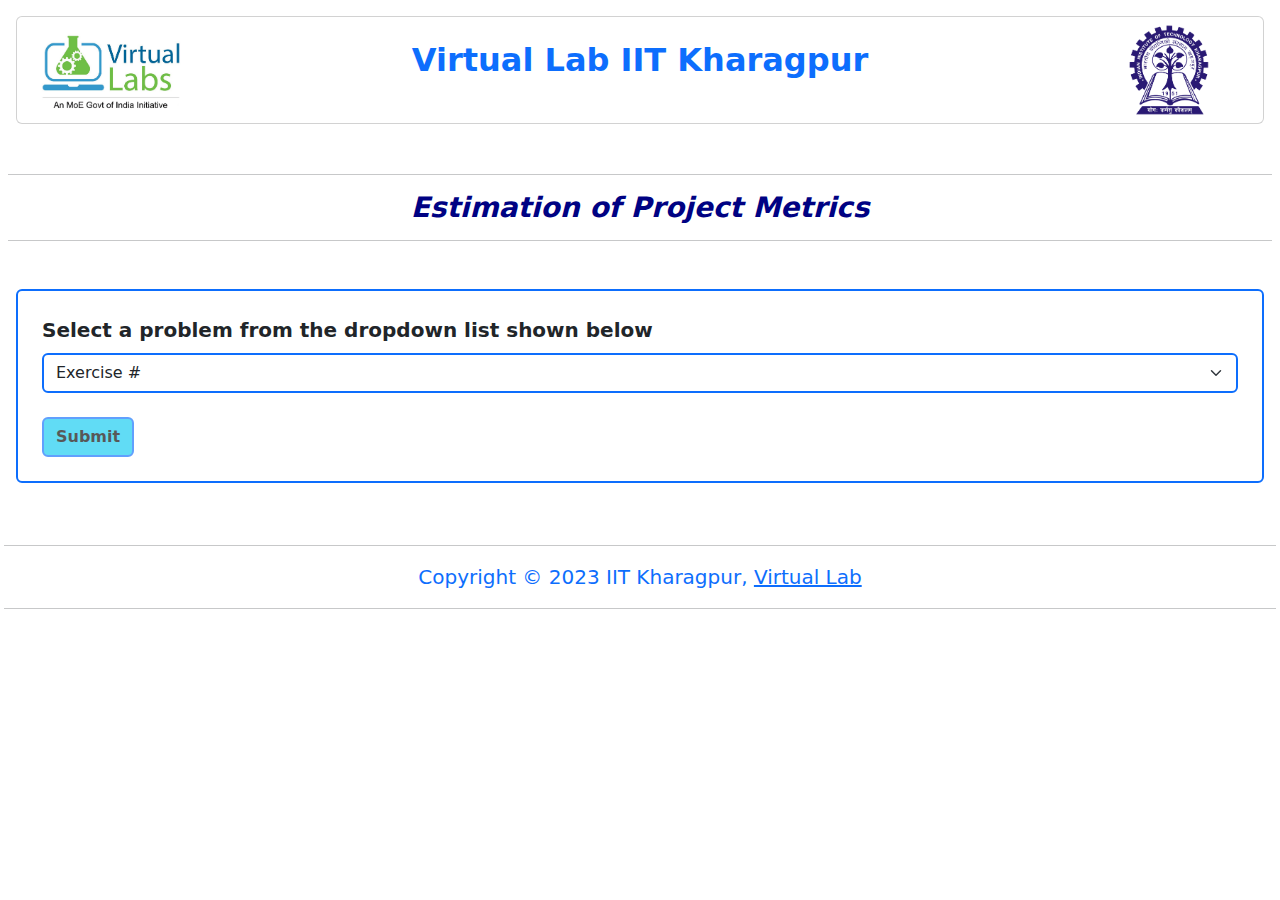
==== experiment/simulation/projectmetrics_index.html @ 69b1553f "project-metrices updated" ====
<!--Redeveloped
Lab: Software Engineering
Exp:Estimation of Project Metrics
File Name: projectmetrices_index.html
Author: Prakriti Dhang -->

<!DOCTYPE html>
<html>
<head>
  <meta charset="utf-8">
  <meta name="viewport" content="width=device-width, initial-scale=1">
	<!-- Add CSS at the head of HTML file -->
    <link rel="stylesheet" href="./css/main.css">
    <link href="https://cdn.jsdelivr.net/npm/bootstrap@5.2.3/dist/css/bootstrap.min.css" rel="stylesheet">
    <link rel="stylesheet" href="https://cdn.jsdelivr.net/npm/bootstrap-icons@1.10.3/font/bootstrap-icons.css">




   
</head>
<body >
  <header id="header">
    <div class="container-fluid p-3">
      <div class="card">
      <div class="row">
        <div class="col-md-2">
        <img src="images/vlabs-logo.png" class=" rounded img-fluid" alt="vlabs-logo" >
      </div>
      <div class="col-md-8 p-4">
        <p class="h2 fw-bold text-primary text-center"> Virtual Lab IIT Kharagpur</p>
      </div>
      <div class="col-md-2">
        <img src="images/iitkgp-logo.png" class=" rounded img-fluid" alt="iitkgplogo" >
      </div>
      </div>
    </div>
    </div>
  </header>
 
  <div class="container-fluid p-2">
    <hr>
    <p class="h3 fw-bold fst-italic text-center" style="color: #000283;"> Estimation of Project Metrics</p>
    <hr>
</div>

	<div class="container-fluid mt-2 p-3">
		
        <div class="d-flex flex-column justify-content-center mb-3 ">  
				

<div class="card border border-2 border-primary p-2">
  <div class="card-body">
	<label class="form-label fw-bold fs-5">Select a problem from the dropdown list shown below</label>
   <select id="selectex" class="form-select float-center border border-2 border-primary" aria-label="Default select example" onchange="subex()">
  <option value="0" selected>Exercise #</option>
  <option value="1">Exercise 1</option>
  <option value="2">Exercise 2</option>
  <option value="3">Exercise 3</option>
</select>
<br>
<p class=" fw-bold fs-6" id="para1" style="display: none;">Click submit to view solution</p>
<button type="button" class="btn btn-info border border-2 border-primary fw-bold" id="dispviewbtn" onclick="viewsolutionb()" disabled>Submit</button>

  </div> <!-- card body ended for select exercise div-->
</div> <!-- card ended for select exercise div-->

		
  

		
			<!----------------------------------------Problem Statement Exercise 1-------------------------------------->

				<div class="card border border-2 border-info p-1" id="exercise1" style="display:none;">
  <div class="card-body">
	<label for="prob1" class="form-label fs-5" style="color: brown; font-weight: bold;">Consider the problem statement:</label>
   <p style="text-align: justify;">Considering your immense expertise in software development, The Absolute Beginners Inc. has recently allotted 
    you a mega project. The goal of the project is to create a database of all Hindi films released since 2000. 
    The software would allow one to generate a list of top ten hit films, top ten flop films, best comedy films, 
    and so on. Using your prior experience you have decided the approximate sizes of each module of the software 
    as follows:</p>
  
 <ul>
	<li>Data entry (0.9 KDSI)</li>
<li>Data update (0.7 KDSI)</li>
<li>Query (0.9 KDSI)</li>
<li>Report generation and display (2 KDSI)</li>
 </ul>
<p>Also take into consideration the following cost drivers with their ratings: </p>  
<ul>
  <li>Storage constraints (Low)</li>
   <li>Experience in developing similar software (High)</li>
    <li>Programming capabilities of the developers (High)</li>
    <li>Application of software engineering methods (High)</li>
    <li>Use of software tools (High)</li>
</ul>
<p>(All other cost drivers have nominal rating).</p>
<p class="fw-bold">Now answer the following:</p>
<ul>

  <li>
    Applying intermediate COCOMO estimate the minimum size of the team you would require to develop this system
  </li>
  <li>
    Assuming that your client would pay Rs. 50,000 per month of development, how much would be the likely billing?
  </li>
</ul>

<p class="fw-bold">Learning Ojectives:</p>  
 <ol>
	<li>Identify type of a project as per COCOMO
</li>
<li>Prepare an estimate of required effort and cost
</li>

 </ol>
<p >Limitations: Values presented here are arbitrary and doesn't relate to real life</p> 
<p><b>Note:</b> The above example has been adapted from COCOMO (Constructive Cost Model), Seminar on Software Cost Estimation WS 2002 / 2003, presented by Nancy Merlo – Schett.</p>

</div> <!-- card body ended for exercise 1 problem statment-->
</div> <!-- card ended for exercise 1 problem statement-->



<!----------------------------------------Problem Statement Exercise 1 complete-------------------------------------->


	<!-----------------------------Exercise 1 --------------------------->

<div class="card border border-2 border-success p-1" id="ex1" style="display:none;">
  <div class="card-body">
    <div class="row">
    <div class="col-md-6" >
     
	<form id="exer1"  class="bg-white " action="">
    <div class="table-responsive">
    <table id="ex1tbl" class="table table-bordered border-primary table-striped table-hover">
     <thead> 
      <th >Project Type</th>
      <th >a</th>
      <th>b</th>
      <th>c</th>
     </thead>
      <tr>
        <td><select id="selecttypeex" onchange="choicetypeex()" class="form-select float-center border-primary" aria-label="Default select example">
          <option value="0">Organic</option>
          <option value="1">Semi-Detached</option>
          <option value="2">Embedded</option>
        </select></td>
        <td id="ta">2.4</td>
        <td id="tb">1.05</td>
        <td id="tc">0.38</td>
      </tr>
      
      <tr class="table-primary border-primary">
        <td>Project size (in KDSI)</td>
        <td colspan="3"> <input class="form-control border-primary" type="number" id="inp1" ></td>
      </tr>
      <tr>
        <td>Effort (in PM)</td>
        <td colspan="3" > <input class="form-control border-primary" type="number" id="optd1" readonly></td>
      </tr>
      <tr class="table-primary border-primary">
        <td>Tdev (in month)</td>
        <td colspan="3" ><input class="form-control border-primary" type="number" id="optd2" readonly> </td>
      </tr>
      <tr>
        <td>Effort Adjustment Factor (EAF)</td>
        <td colspan="3"><input class="form-control border-primary" type="number"  id="inp2" > </td>
      </tr>
      <tr class="table-primary border-primary">
        <td>Effort|corrected (in PM)</td>
        <td colspan="3" > <input class="form-control border-primary" type="number" id="optd3" readonly></td>
      </tr>
      <tr>
        <td>Tdev|corrected (in month)</td>
        <td colspan="3" ><input class="form-control border-primary" type="number" id="optd4" readonly>  </td>
      </tr>
      <tr class="table-primary border-primary">
        <td># of developers</td>
        <td colspan="3" > <input class="form-control border-primary" type="number" id="optd5" readonly></td>
      </tr>
  
      <tr>
        <td colspan="4"><div class="text-center"><button type="button" class="btn btn-primary " id="cal" onclick="cal1()" >Calculate</button></div></td>
      </tr>
    </table>
  </div> <!-- table responsive div ended for exercise 1-->
  </form>
</div> <!-- column ended for exercise 1-->
  <div class="p-2 col-md-6">
    
    <button class="btn btn-info border-primary border-2" type="button" data-bs-toggle="collapse" data-bs-target="#collapseExample" aria-expanded="false" aria-controls="collapseExample">
      Cost drivers for Intermediate COCOMO
    </button>
  
  <div class="collapse" id="collapseExample">
    <div class="card card-body border border-2 border-info">
      <form  class=" bg-white" action="">
        <div class="table-responsive">
          <table id="ex1tblcd"  class="scrollver p-2 table table-bordered  border-success  table-hover" >
            <thead style="font-weight: bold;background-color:rgb(136, 255, 100);">
            <tr>
              <td rowspan="2">Cost Drivers</td>
              <td colspan="6">Ratings</td>
            </tr>
            <tr>
              <td>Very Low</td>
              <td>Low</td>
              <td>Nominal</td>
              <td>High</td>
              <td>Very High</td>
              <td>Extra High</td>
            </tr>
          </thead>
          <tbody>
            <!------------------------Product Attributes----------------------->
            <tr>
              <td style="font-weight: bold;background-color:rgb(136, 255, 100); color: black;">Product Attributes</td> <!-- background-color:rgba(218, 223, 228, 0.808);-->
              <td colspan="6"></td>
            </tr>
            <tr>
              <td>Required Software Reliability</td>
              <td>0.75</td>
              <td>0.88</td>
              <td>1.00</td>
              <td>1.15</td>
              <td>1.40</td>
              <td></td>
            </tr>
            <tr>
              <td>Size of Application Database</td>
              <td></td>
              <td>0.94</td>
              <td>1.00</td>
              <td>1.08</td>
              <td>1.16</td>
              <td></td>
            </tr>
            <tr>
              <td>Complexity of the Product</td>
              <td>0.70</td>
              <td>0.85</td>
              <td>1.00</td>
              <td>1.15</td>
              <td>1.30</td>
              <td>1.65</td>
            </tr>
            <!---------------Hardware Attributes-------------->
            <tr>
              <td style="font-weight: bold;background-color:rgb(136, 255, 100);">Hardware Attributes</td>
              <td colspan="6"></td>
            </tr>
            <tr>
              <td>Run-time Performance Constraints</td>
              <td></td>
              <td></td>
              <td>1.00</td>
              <td>1.11</td>
              <td>1.30</td>
              <td>1.66</td>
            </tr>
            <tr>
              <td>Memory Constraints</td>
              <td></td>
              <td></td>
              <td>1.00</td>
              <td>1.06</td>
              <td>1.21</td>
              <td>1.56</td>
            </tr>
            <tr>
              <td>Volatility of the virtual Machine Environment</td>
              <td></td>
              <td>0.87</td>
              <td>1.00</td>
              <td>1.15</td>
              <td>1.30</td>
              <td></td>
            </tr>
            <tr>
              <td>Required Turnabout Time</td>
              <td></td>
              <td>0.85</td>
              <td>1.00</td>
              <td>1.07</td>
              <td>1.15</td>
              <td></td>
            </tr>
            <!--------------------Personnel attributes---------------------------------->
            <tr>
              <td style="font-weight: bold;background-color:rgb(136, 255, 100);">Personnel Attributes</td>
              <td colspan="6"></td>
            </tr>
            <tr>
              <td>Analyst Capability</td>
              <td>1.46</td>
              <td>1.19</td>
              <td>1.00</td>
              <td>0.86</td>
              <td>0.71</td>
              <td></td>
            </tr>
            <tr>
              <td>Applications Experience</td>
              <td>1.29</td>
              <td>1.13</td>
              <td>1.00</td>
              <td>0.91</td>
              <td>0.82</td>
              <td></td>
            </tr>
            <tr>
              <td>Software Engineer Capability</td>
              <td>1.42</td>
              <td>1.17</td>
              <td>1.00</td>
              <td>0.86</td>
              <td>0.70</td>
              <td></td>
            </tr>
            <tr>
              <td>Virtual Machine Experience</td>
              <td>1.21</td>
              <td>1.10</td>
              <td>1.00</td>
              <td>0.90</td>
              <td></td>
              <td></td>
            </tr>
            <tr>
              <td>Programming Language Experience</td>
              <td>1.14</td>
              <td>1.07</td>
              <td>1.00</td>
              <td>0.95</td>
              <td></td>
              <td></td>
            </tr>
            <!--------------------Project  attributes---------------------------------->
            <tr>
              <td style="font-weight: bold;background-color:rgb(136, 255, 100);;">Project Attributes</td>
              <td colspan="6"></td>
            </tr>
            <tr>
              <td>Application of Software Engineering Methods</td>
              <td>1.24</td>
              <td>1.10</td>
              <td>1.00</td>
              <td>0.91</td>
              <td>0.82</td>
              <td></td>
            </tr>
            <tr>
              <td>Use of Software Tools</td>
              <td>1.24</td>
              <td>1.10</td>
              <td>1.00</td>
              <td>0.91</td>
              <td>0.82</td>
              <td></td>
            </tr>
            <tr>
              <td>Required Development Schedule</td>
              <td>1.23</td>
              <td>1.10</td>
              <td>1.00</td>
              <td>1.04</td>
              <td>1.10</td>
              <td></td>
            </tr>
            
            
          </tbody>
            </table>
            </div> <!-- table responsive div ended for exercise 1-->
      </form>
    </div> <!-- card ended for exercise 1-->
  </div> <!-- collapse div ended for exercise 1-->
</div> <!-- column ended for exercise 1-->
</div> <!-- row ended for exercise 1-->
</div> <!-- card body ended for exercise 1-->
</div> <!-- card ended for exercise 1-->


<!-----------------------------Exercise 1 complete --------------------------->
<!----------------------------------------Problem Statement Exercise 2-------------------------------------->

<div class="card  border border-2 border-info p-1" id="exercise2" style="display:none;">
  <div class="card-body" onmouseover="displaybtns2()" onmouseleave="stopdisplay2()" >
	<label for="prob2" class="form-label fs-5" style="color: brown; font-weight: bold;">Identify the unique operators and operands from the following snippet of code:</label>
 <div class="row">
  <div class="col-md-12">
    <div class="d-flex flex-row justify-content-end" >
  <div class="p-1" id="btnsopta" style="display: none; cursor: pointer;"><button type="button" class="btn btn-default btn-outline-primary" onclick="showcode()"><i class="bi bi-file-earmark-code"></i></button></div>
  
  <div class="p-1" id="btnsoptb" style="display: none; cursor: pointer;"><button type="button" class="btn btn-default btn-outline-primary" onclick="printDiv('printableArea')"><i class="bi bi-printer"></i></button></div>
  
  <div class="p-1" id="btnsoptc" style="display: none; cursor: pointer;"><button type="button" class="btn btn-default btn-outline-primary" onclick="help()"><i class="bi bi-question-circle"></i></button></div>
   </div> <!-- flex ended for exercise 2 problem statement-->
  </div> <!-- column 1 ended for exercise 2 problem statement-->
  </div> <!-- row 1 ended for exercise 2 problem statement-->
  <div class="row">
  <div class="col-md-12">
  <div class="p-2" id="printableArea">
    <img src="./images/ex2.jpg" class="img-fluid" alt="exercise 2 code snippet" >
  </div>
 </div> <!-- column2 ended for exercise 2 problem statement-->
 
  </div> <!-- row 2 ended for exercise 2 problem statement-->


  
</div> <!-- card  body ended for exercise 2 problem statement-->
</div> <!-- card ended for exercise 2 problem statement-->
<!----------------------------------------Problem Statement Exercise 2 Complete-------------------------------------->

<!-----------------------------Exercise 2 --------------------------->

<div class="card border border-2 border-success p-1" id="ex2" style="display:none;">
	<div class="card-body" >
	  <form id="exer2"class=" bg-white " action="">
	  <p class=" fs-6"><b>Note:</b> In cases where you've to enter multiple values (for example, listing the operators from a code snippet), please separate them with a comma</p>
	  <div class="table-responsive">
      <table id="ex2tb2" class="p-2 table table-bordered border-primary tabe-striped table-hover">
        <tr>
          <td>Operators</td>
          <td><div id="opta" class="form-check form-check-inline">
            <input class="form-check-input" type="checkbox" value="" id="opt1">
            <label class="form-check-label" for="opt1">
              int 
            </label>
            </div>
           <div id="optb" class="form-check form-check-inline">
              <input class="form-check-input" type="checkbox" value="" id="opt2">
              <label class="form-check-label" for="opt2">
                main
              </label>
              </div>
              <div id="optc" class="form-check form-check-inline">
                <input class="form-check-input" type="checkbox" value="" id="opt3">
                <label class="form-check-label" for="opt3">
                  argc 
                </label>
                </div>
                <div id="optd" class="form-check form-check-inline">
                  <input class="form-check-input" type="checkbox" value="" id="opt4">
                  <label class="form-check-label" for="opt4">
                    char 
                  </label>
                  </div>
                  <div id="opte" class="form-check form-check-inline">
                    <input class="form-check-input" type="checkbox" value="" id="opt5">
                    <label class="form-check-label" for="opt5">
                      * 
                    </label>
                    </div>
                    <div id="optf" class="form-check form-check-inline">
                      <input class="form-check-input" type="checkbox" value="" id="opt6">
                      <label class="form-check-label" for="opt6">
                        argv 
                      </label>
                      </div>
                      <br>
                      <div id="optg" class="form-check form-check-inline">
                        <input class="form-check-input" type="checkbox" value="" id="opt7">
                        <label class="form-check-label" for="opt7">
                          ()
                        </label>
                        </div>
                        <div id="opth" class="form-check form-check-inline">
                          <input class="form-check-input" type="checkbox" value="" id="opt8">
                          <label class="form-check-label" for="opt8">
                            {} 
                          </label>
                          </div>
                          <br>
                          <div id="opti" class="form-check form-check-inline">
                            <input class="form-check-input" type="checkbox" value="" id="opt9">
                            <label class="form-check-label" for="opt9">
                              x 
                            </label>
                            </div>
                            <div id="optj" class="form-check form-check-inline">
                              <input class="form-check-input" type="checkbox" value="" id="opt10">
                              <label class="form-check-label" for="opt10">
                                = 
                              </label>
                              </div>
                              <div id="optk" class="form-check form-check-inline">
                                <input class="form-check-input" type="checkbox" value="" id="opt11">
                                <label class="form-check-label" for="opt11">
                                 10 
                                </label>
                                </div>
                                <div id="optl" class="form-check form-check-inline">
                                  <input class="form-check-input" type="checkbox" value="" id="opt12">
                                  <label class="form-check-label" for="opt12">
                                    ;
                                  </label>
                                  </div>
                                  <div id="optm" class="form-check form-check-inline">
                                    <input class="form-check-input" type="checkbox" value="" id="opt13">
                                    <label class="form-check-label" for="opt13">
                                      y
                                    </label>
                                    </div>
                                    <div id="optn" class="form-check form-check-inline">
                                      <input class="form-check-input" type="checkbox" value="" id="opt14">
                                      <label class="form-check-label" for="opt14">
                                        20 
                                      </label>
                                      </div>
                                      <div id="opto" class="form-check form-check-inline">
                                        <input class="form-check-input" type="checkbox" value="" id="opt15">
                                        <label class="form-check-label" for="opt15">
                                          sum 
                                        </label>
                                        </div>
                                        <div id="optp" class="form-check form-check-inline">
                                          <input class="form-check-input" type="checkbox" value="" id="opt16">
                                          <label class="form-check-label" for="opt16">
                                            + 
                                          </label>
                                          </div>
                                          <br>
                                          <div id="optq" class="form-check form-check-inline">
                                            <input class="form-check-input" type="checkbox" value="" id="opt17">
                                            <label class="form-check-label" for="opt17">
                                              printf  
                                            </label>
                                            </div>
                                            <div id="optr" class="form-check form-check-inline">
                                              <input class="form-check-input" type="checkbox" value="" id="opt18">
                                              <label class="form-check-label" for="opt18">
                                                "Sum of %d and %d is: %d " 
                                              </label>
                                              </div>
                                              <div id="opts" class="form-check form-check-inline">
                                                <input class="form-check-input" type="checkbox" value="" id="opt19">
                                                <label class="form-check-label" for="opt19">
                                                  , 
                                                </label>
                                                </div>
                                                <br>
                                                <div id="optt" class="form-check form-check-inline">
                                                  <input class="form-check-input" type="checkbox" value="" id="opt20">
                                                  <label class="form-check-label" for="opt20">
                                                    return 
                                                  </label>
                                                  </div>
                                                  <div id="optu" class="form-check form-check-inline">
                                                    <input class="form-check-input" type="checkbox" value="" id="opt21">
                                                    <label class="form-check-label" for="opt21">
                                                      0
                                                    </label>
                                                    </div>
                                                    
                    
            </td>
        </tr>
        <tr class="table-primary border-primary">
          <td>Operands </td>
          <td><div id="oprda" class="form-check form-check-inline">
            <input class="form-check-input" type="checkbox" value="" id="opd1">
            <label class="form-check-label" for="opd1">
              int
            </label>
            </div>
            <div id="oprdb" class="form-check form-check-inline">
              <input class="form-check-input" type="checkbox" value="" id="opd2">
              <label class="form-check-label" for="opd2">
                main
              </label>
              </div>
              <div id="oprdc" class="form-check form-check-inline">
                <input class="form-check-input" type="checkbox" value="" id="opd3">
                <label class="form-check-label" for="opd3">
                  argc 
                </label>
                </div>
                <div id="oprdd" class="form-check form-check-inline">
                  <input class="form-check-input" type="checkbox" value="" id="opd4">
                  <label class="form-check-label" for="opd4">
                    char 
                  </label>
                  </div>
                  <div id="oprde" class="form-check form-check-inline">
                    <input class="form-check-input" type="checkbox" value="" id="opd5">
                    <label class="form-check-label" for="opd5">
                      * 
                    </label>
                    </div>
                    <div id="oprdf" class="form-check form-check-inline">
                      <input class="form-check-input" type="checkbox" value="" id="opd6">
                      <label class="form-check-label" for="opd6">
                        argv 
                      </label>
                      </div>
                      <br>
                      <div id="oprdg" class="form-check form-check-inline ">
                        <input class="form-check-input" type="checkbox" value="" id="opd7">
                        <label class="form-check-label" for="opd7">
                          ()
                        </label>
                        </div>
                        <div id="oprdh" class="form-check form-check-inline">
                          <input class="form-check-input" type="checkbox" value="" id="opd8">
                          <label class="form-check-label" for="opd8">
                            {} 
                          </label>
                          </div>
                          <br>
                          <div id="oprdi" class="form-check form-check-inline">
                            <input class="form-check-input" type="checkbox" value="" id="opd9">
                            <label class="form-check-label" for="opd9">
                              x 
                            </label>
                            </div>
                            <div id="oprdj" class="form-check form-check-inline">
                              <input class="form-check-input" type="checkbox" value="" id="opd10">
                              <label class="form-check-label" for="opd10">
                                = 
                              </label>
                              </div>
                              <div id="oprdk" class="form-check form-check-inline">
                                <input class="form-check-input" type="checkbox" value="" id="opd11">
                                <label class="form-check-label" for="opd11">
                                 10 
                                </label>
                                </div>
                                <div id="oprdl" class="form-check form-check-inline">
                                  <input class="form-check-input" type="checkbox" value="" id="opd12">
                                  <label class="form-check-label" for="opd12">
                                    ;
                                  </label>
                                  </div>
                                  <div id="oprdm" class="form-check form-check-inline">
                                    <input class="form-check-input" type="checkbox" value="" id="opd13">
                                    <label class="form-check-label" for="opd13">
                                      y
                                    </label>
                                    </div>
                                    <div id="oprdn" class="form-check form-check-inline">
                                      <input class="form-check-input" type="checkbox" value="" id="opd14">
                                      <label class="form-check-label" for="opd14">
                                        20 
                                      </label>
                                      </div>
                                      <div id="oprdo" class="form-check form-check-inline">
                                        <input class="form-check-input" type="checkbox" value="" id="opd15">
                                        <label class="form-check-label" for="opd15">
                                          sum 
                                        </label>
                                        </div>
                                        <div id="oprdp" class="form-check form-check-inline">
                                          <input class="form-check-input" type="checkbox" value="" id="opd16">
                                          <label class="form-check-label" for="opd16">
                                            + 
                                          </label>
                                          </div>
                                          <br>
                                          <div id="oprdq" class="form-check form-check-inline">
                                            <input class="form-check-input" type="checkbox" value="" id="opd17">
                                            <label class="form-check-label" for="opd17">
                                              printf  
                                            </label>
                                            </div>
                                            <div id="oprdr" class="form-check form-check-inline">
                                              <input class="form-check-input" type="checkbox" value="" id="opd18">
                                              <label class="form-check-label" for="opd18">
                                                "Sum of %d and %d is: %d " 
                                              </label>
                                              </div>
                                              <div id="oprds" class="form-check form-check-inline">
                                                <input class="form-check-input" type="checkbox" value="" id="opd19">
                                                <label class="form-check-label" for="opd19">
                                                  , 
                                                </label>
                                                </div>
                                                <br>
                                                <div id="oprdt" class="form-check form-check-inline">
                                                  <input class="form-check-input" type="checkbox" value="" id="opd20">
                                                  <label class="form-check-label" for="opd20">
                                                    return 
                                                  </label>
                                                  </div>
                                                  <div id="oprdu" class="form-check form-check-inline">
                                                    <input class="form-check-input" type="checkbox" value="" id="opd21">
                                                    <label class="form-check-label" for="opd21">
                                                      0
                                                    </label>
                                                    </div>
          </td>
        </tr>
        <tr>
          <td colspan="2"> <div class="text-center">
            <button type="button" class="btn btn-warning" id="resetbtn" onclick="reset2()">Reset</button>
            <button type="button" class="btn btn-primary" id="cal2" onclick="calculate2()">Check</button>
          </div></td>
        </tr>
        </table>
        </div> <!-- table responsive div ended for exercise 2-->
	
  
  </form> <!-- form ended for exercise 2-->
   

	
  </div> <!-- card  body ended for exercise 2-->
  </div> <!-- card ended for exercise 2-->

<!-----------------------------Exercise 2  complete --------------------------->
		
<!----------------------------------------Problem Statement Exercise 3 -------------------------------------->


<div class="card border border-2 border-info p-1" id="exercise3" style="display:none;">
  <div class="card-body"  onmouseover="displaybtns3()" onmouseleave="stopdisplay3()">
	<p class="fs-6" >The Absolute Beginners Inc. is again at your door! This time their demand is, however, simple. They have a C program, which computes the area of a circle (code shown below). They want it to be rewritten in Java.</label>
    <div class="row">
      <div class="col-md-12">
    <div class="d-flex flex-row justify-content-end">
      
      <div class="p-1" id="btnsopt1" style="display: none; cursor: pointer;"><button type="button" class="btn btn-default btn-outline-primary" onclick="showcode3()"><i class="bi bi-file-earmark-code"></i></button></div>

      <div class="p-1" id="btnsopt2" style="display: none; cursor: pointer;"><button type="button" class="btn btn-default btn-outline-primary" onclick="printDiv3('printableArea3')"><i class="bi bi-printer"></i></button></div>
      
      <div class="p-1" id="btnsopt3" style="display: none; cursor: pointer;"><button type="button" class="btn btn-default btn-outline-primary" onclick="help()"><i class="bi bi-question-circle"></i></button></div>
</div> <!-- flex for exercise 3 problem statement ended-->
</div> <!-- column div for exercise 3 problem statement ended-->
</div> <!-- row div for exercise 3 problem statement ended-->
<div class="row">
  <div class="col-md-12">

<div class="p-2 flex-grow-1" id="printableArea3">
  <img src="./images/ex3.jpg" class="img-fluid" alt="exercise 3 code snippet" >
 
</div> 
</div> <!-- column div for exercise 3 problem statement ended-->
 </div> <!-- row div for exercise 3 problem statement ended-->
 

<p class="fs-6"> Using Halstead's metrics estimate the effort required to recreate this program.</p>

  <p class="fw-bold">Learning Objectives:</p>
  <ul>
    <li>Determining estimated effort using Halstead's metrics</li>
  </ul>
  
  
</div>  <!-- card body ended for exercise 3 problem statement -->
</div> <!-- card ended for exercise 3 problem statement -->


<!----------------------------------------Problem Statement Exercise 3 complete-------------------------------------->


	<!-----------------------------Exercise 3 --------------------------->
  <div class="card border border-2 border-success p-1" id="ex3" style="display:none;">
    <div class="card-body">
    <form id="exer3"  class=" bg-white " action="">
      <div class="table-responsive">
      <table id="ex3tbl" class="p-2 table table-bordered border-primary tabe-striped table-hover">
       <tr  style=" background-color: #2226fa; color: aliceblue;"> <th >Parameters</th>
        <th >Value</th>
        </tr>
        <tr>
          <td>Total # of operators</td>
          <td><input class="form-control border-primary" type="number"  id="inp31" ></td>
        </tr>
        <tr class="table-primary border-primary">
          <td>Total # of operands</td>
          <td><input class="form-control border-primary" type="number"  id="inp32" ></td>
        </tr>
        <tr>
          <td>Total # of unique operators</td>
          <td><input class="form-control border-primary" type="number"  id="inp33" ></td>
        </tr>
        <tr class="table-primary border-primary">
          <td>Total # of unique operands</td>
          <td><input class="form-control border-primary" type="number"  id="inp34" ></td>
        </tr>
        <tr>
          <td>Program length</td>
          <td ><input class="form-control border-primary" type="number"  id="opt31" readonly ></td>
        </tr>
        <tr class="table-primary border-primary">
          <td>Program vocabulary</td>
          <td ><input class="form-control border-primary" type="number"  id="opt32" readonly ></td>
        </tr>
        <tr>
          <td>Volume</td>
          <td ><input class="form-control border-primary" type="number"  id="opt33" readonly ></td>
        </tr>
        <tr class="table-primary border-primary">
          <td>Difficulty</td>
          <td ><input class="form-control border-primary" type="number"  id="opt34" readonly ></td>
        </tr>
        <tr>
          <td>Effort</td>
          <td ><input class="form-control border-primary" type="number"  id="opt35" readonly ></td>
        </tr>
        <tr class="table-primary border-primary">
          <td>Time to implement (in seconds)</td>
          <td ><input class="form-control border-primary" type="number"  id="opt36" readonly ></td>
        </tr>
        <tr>
          <td colspan="2"><div class="text-center"><button type="button" class="btn btn-primary" id="cal3" onclick="calculate3()">Calculate</button></div></td>
        </tr>
        </table>
        </div> <!-- table responsive div exercise 3 ended-->
        </form> <!-- form for exercise 3 ended-->
        </div><!-- card body ended for exercise 3 -->
        </div> <!-- card ended for exercise 3 -->

	<!-----------------------------Exercise 3 complete --------------------------->

  <!---------------------------------Result Display----------------------------------->


				<div class="card border border-2 border-warning p-1" id="dispres" style="display:none;">
  <div class="card-body">
	<label for="result" class="form-label fs-4" style="color: brown; font-weight: bold;">Results and Discussions</label>
   <div style="font-size: medium;" id="show_result1" style="display: none;">
 
  
<img src="./images/sol1.jpg" class="img-fluid" alt="solution 1"> <br>
<p class="fs-6" >Applications experience (high): 0.91 <br>
Programming language experience (high): 0.95 <br>
Application of software engineering methods (high): 0.91 <br>
Use of software tools (high): 0.91 <br>

Other cost drivers have nominal values (= 1). So, EAF = 0.91 * 0.95 * 0.91 * 0.91 = 0.70
</p>
</div>  <!--div for result display exercise 1 ended-->
<p class="fs-5" style=" font-size: medium;" id="show_result"></p> 
<div style=" font-size: medium;" id="show_result2" style="display: none;">
   <div class="table-responsive">
    <table class="p-2 table table-bordered border-primary">
      <thead>
        <tr>
          <td class="fs-5 fw-bold">The Operators are</td>
          <td class="fs-5 fw-bold">The operands are</td>
        </tr>
      </thead>
      <tbody class="fs-5">
        <tr>
          <td>
            <ul>
              <li>int</li>
              <li>main</li>
              <li>char</li>
              <li>*</li>
              <li>()</li>
              <li>{}</li>
              <li>=</li>
              <li>;</li>
              <li>+</li>
              <li>printf</li>
              <li>,</li>
              <li>return</li>
            
            </ul>
          </td>
          <td>
            <ul>
              <li>argc</li>
              <li>argv</li>
              <li>x</li>
              <li>10</li>
              <li>y</li>
              <li>20</li>
              <li>sum</li>
              <li>"Sum of %d amd %d is: %d \n"</li>
              <li>0</li>
            </ul>
          </td>
        </tr>
      </tbody>
    </table>
   </div> <!-- table responsive div exercise 2 ended-->
  
  
</div> <!-- div for result display exercise 2-->
 <div style=" font-size: medium;" id="show_result3">
  <div class="table-responsive">
    <table class="p-2 table table-bordered border-primary">
      <thead>
        <tr>
          <td class="fs-5 fw-bold">The Operators are</td>
          <td class="fs-5 fw-bold">The operands are</td>
        </tr>
      </thead>
      <tbody class="fs-5">
        <tr>
          <td>
            <ul>
              <li>int</li>
              <li>main</li>
              <li>()</li>
              <li>int</li>
              <li>,</li>
              <li>char</li>
              <li>*</li>
              <li>{}</li>
              <li>int</li>
              <li>=</li>
              <li>;</li>
              <li>printf</li>
              <li>()</li>
              <li>,</li>
              <li>,</li>
              <li>()</li>
              <li>area</li>
              <li>;</li>
              <li>return</li>
              <li>;</li>
              <li>float</li>
              <li>area</li>
              <li>()</li>
              <li>float</li>
              <li>{}</li>
              <li>return</li>
              <li>*</li>
              <li>*</li>
              <li>/</li>
              <li>;</li>

       
            
            </ul>
          </td>
          <td>
            <ul>
              <li>argc</li>
              <li>argv</li>
              <li>radius</li>
              <li>12.34</li>
              <li>"Area of the circle with radius %f is: %f\n"</li>
              <li>radius</li>
              <li>radius</li>
              <li>0</li>
              <li>r</li>
              <li>22</li>
              <li>r</li>
              <li>r</li>
              <li>7</li>
            </ul>
          </td>
        </tr>
      </tbody>
    </table>
   </div> <!-- table responsive div exercise 3 ended -->
</div>  <!-- div for result display exercise 3-->

 <button type="button" class="btn btn-info border-primary" id="viewsol" onclick="solview()" disabled>View Solution</button>

</div> <!-- Card body ended for result display-->
</div> <!-- Card  ended for result display-->

			
			
</div> <!--- d-Flex ended-->
  </div> <!-- container-fluid ended-->

  <div class="container-fluid p-1 ">
    <hr>
  <footer class="text-white text-center" >
    
      <p class="text-primary fs-5 text-center" >  Copyright  © 2023  IIT Kharagpur, <a class="text-primary fs-5 text-center " href="http://vlabs.iitkgp.ac.in/">Virtual Lab</a></p>
   
  </footer>
  <hr>
  </div>
	
  <!--footer class="text-white text-center ">
    <div class="text-center text-white fs-5 bg-primary"  >
      Copyright © 2023  IIT Kharagpur,
      <a class="text-white fs-5" href="http://vlabs.iitkgp.ac.in/">Virtual Lab</a>
    </div>
    </footer-->
    
	
  <script src="https://cdn.jsdelivr.net/npm/bootstrap@5.2.3/dist/js/bootstrap.bundle.min.js"></script>
    <script src="./js/main.js"></script>
</body>
</html>
---- experiment/simulation/css/main.css ----
/*Redeveloped
Lab: Software Engineering
Exp:Estimation of Project Metrics
File Name: main.css
Author: Prakriti Dhang */

html {
    position: relative;
    min-height: 100%;
  }

  body {
    /* Margin bottom by footer height */
    margin-bottom: 100px;
  }
/* Chrome, Safari, Edge, Opera */
input::-webkit-outer-spin-button,
input::-webkit-inner-spin-button {
  -webkit-appearance: none;
  margin: 0;
}

/* Firefox */
input[type=number] {
  -moz-appearance: textfield;
 
  
}
#optd1{
    border: 0px solid;
    background-color: transparent;
}
#optd2{
    border: 0px solid;
    background-color: transparent;
}
#optd3{
    border: 0px solid;
    background-color: transparent;
}
#optd4{
    border: 0px solid;
    background-color: transparent;
}
#optd5{
    border: 0px solid;
    background-color: transparent;
}
#opt31{
    border: 0px solid;
    background-color: transparent;
}
#opt32{
    border: 0px solid;
    background-color: transparent;
}
#opt33{
    border: 0px solid;
    background-color: transparent;
}
#opt34{
    border: 0px solid;
    background-color: transparent;
}
#opt35{
    border: 0px solid;
    background-color: transparent;
}
#opt36{
    border: 0px solid;
    background-color: transparent;
}

#optpsize{
    border: 0px solid;
    background-color: transparent;
}
#opteff{
    border: 0px solid;
    background-color: transparent;
}
#opttdev{
    border: 0px solid;
    background-color: transparent;
}
#optdev{
    border: 0px solid;
    background-color: transparent;
}


.table-hover  tr:hover th, .table-hover  tr:hover td {
    background-color: #d7feff;
    color: black;
    /*background-color: #f8f8f8fa;*/
}
#ex1tbl thead{
    background-color: #1536a1fa;
    font-weight: bold;
    text-align: center;
    color: azure;
}
table.scrollver {
    width: 100%;
    border-spacing: 0;
    
 }
 
     
 table.scrollver tbody, table.scrollver thead {
    display: block;
 }

table.scrollver tbody {
    height: 300px; 
    overflow-y: auto;
    overflow-x: hidden; 
 }

.table thead{
    font-weight: bold;
}

#ex3tbl tr td{
    text-align: center;
}

input[type=range] {
    height: 28px;
    -webkit-appearance: none;
    margin: 10px 0;
    width: 100%;
  }
  input[type=range]:focus {
    outline: none;
  }
  input[type=range]::-webkit-slider-runnable-track {
    width: 100%;
    height: 10px;
    cursor: pointer;
    animate: 0.2s;
    box-shadow: 2px 2px 1px #000000;
    background: #3800A9;
    border-radius: 5px;
    border: 1px solid #3300FF;
  }
  input[type=range]::-webkit-slider-thumb {
    box-shadow: 1px 1px 1px #3B3B3B;
    border: 1px solid #000000;
    height: 20px;
    width: 19px;
    border-radius: 4px;
    background: #00D5FF;
    cursor: pointer;
    -webkit-appearance: none;
    margin-top: -6px;
  }
  input[type=range]:focus::-webkit-slider-runnable-track {
    background: #3800A9;
  }
  input[type=range]::-moz-range-track {
    width: 100%;
    height: 10px;
    cursor: pointer;
    animate: 0.2s;
    box-shadow: 2px 2px 1px #000000;
    background: #3800A9;
    border-radius: 5px;
    border: 1px solid #3300FF;
  }
  input[type=range]::-moz-range-thumb {
    box-shadow: 1px 1px 1px #3B3B3B;
    border: 1px solid #000000;
    height: 20px;
    width: 19px;
    border-radius: 4px;
    background: #00D5FF;
    cursor: pointer;
  }
  input[type=range]::-ms-track {
    width: 100%;
    height: 10px;
    cursor: pointer;
    animate: 0.2s;
    background: transparent;
    border-color: transparent;
    color: transparent;
  }
  input[type=range]::-ms-fill-lower {
    background: #3800A9;
    border: 1px solid #3300FF;
    border-radius: 10px;
    box-shadow: 2px 2px 1px #000000;
  }
  input[type=range]::-ms-fill-upper {
    background: #3800A9;
    border: 1px solid #3300FF;
    border-radius: 10px;
    box-shadow: 2px 2px 1px #000000;
  }
  input[type=range]::-ms-thumb {
    margin-top: 1px;
    box-shadow: 1px 1px 1px #3B3B3B;
    border: 1px solid #000000;
    height: 20px;
    width: 19px;
    border-radius: 4px;
    background: #00D5FF;
    cursor: pointer;
  }
  input[type=range]:focus::-ms-fill-lower {
    background: #3800A9;
  }
  input[type=range]:focus::-ms-fill-upper {
    background: #3800A9;
  }
.card{
    margin-bottom: 10px;
    
    
}
.card-body{
   background-color: transparent;
}


/*footer {
    position: absolute;
    bottom: 0;
    width: 99%;
    padding-left: 1%;
   
  }*/
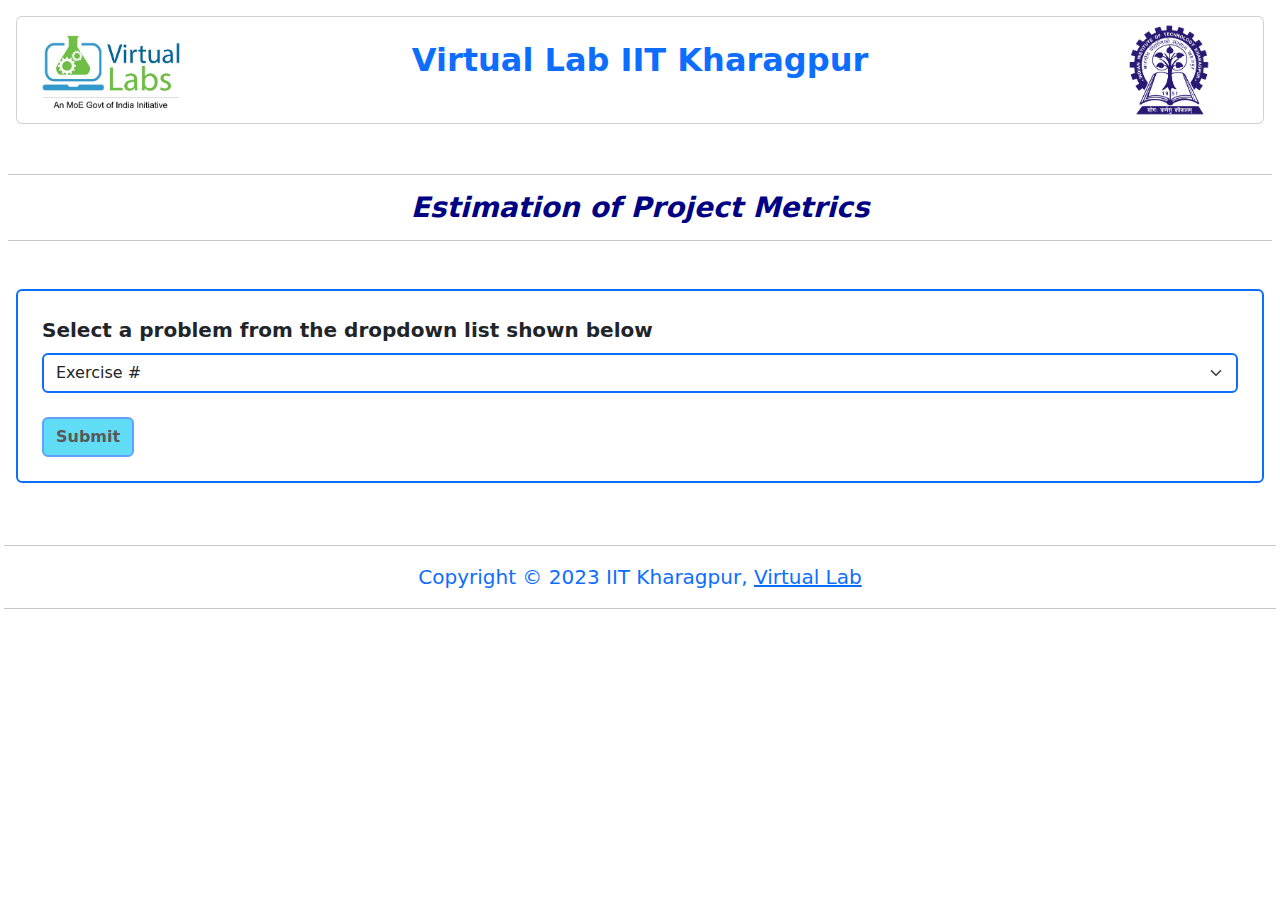
==== commit 3f6cc75e: "project metrices" ====
--- a/experiment/simulation/projectmetrics_index.html
+++ b/experiment/simulation/projectmetrics_index.html
@@ -198,13 +198,13 @@
     <div class="card card-body border border-2 border-info">
       <form  class=" bg-white" action="">
         <div class="table-responsive">
-          <table id="ex1tblcd"  class="scrollver p-2 table table-bordered  border-success  table-hover" >
-            <thead style="font-weight: bold;background-color:rgb(136, 255, 100);">
-            <tr>
-              <td rowspan="2">Cost Drivers</td>
-              <td colspan="6">Ratings</td>
-            </tr>
-            <tr>
+          <table id="ex1tblcd"  class="scrollver p-2 table table-bordered  border border-2 border-success  table-hover" >
+           <!--<thead style="font-weight: bold;background-color:rgb(136, 255, 100);"-->
+            <tr style="font-weight: bold;background-color:rgb(136, 255, 100);">
+              <td rowspan="2" class="align-middle"  >Cost Drivers</td>
+              <td colspan="6" style="text-align: center;" >Ratings</td>
+            </tr>
+            <tr style="font-weight: bold;background-color:rgb(136, 255, 100);">
               <td>Very Low</td>
               <td>Low</td>
               <td>Nominal</td>
@@ -212,11 +212,11 @@
               <td>Very High</td>
               <td>Extra High</td>
             </tr>
-          </thead>
-          <tbody>
+          <!--/thead>
+          <tbody-->
             <!------------------------Product Attributes----------------------->
             <tr>
-              <td style="font-weight: bold;background-color:rgb(136, 255, 100); color: black;">Product Attributes</td> <!-- background-color:rgba(218, 223, 228, 0.808);-->
+              <td  style="font-weight: bold;background-color:rgb(136, 255, 100); color: black;">Product Attributes</td> <!-- background-color:rgba(218, 223, 228, 0.808);-->
               <td colspan="6"></td>
             </tr>
             <tr>
@@ -371,7 +371,7 @@
             </tr>
             
             
-          </tbody>
+          <!--/tbody-->
             </table>
             </div> <!-- table responsive div ended for exercise 1-->
       </form>
@@ -403,7 +403,23 @@
   <div class="row">
   <div class="col-md-12">
   <div class="p-2" id="printableArea">
-    <img src="./images/ex2.jpg" class="img-fluid" alt="exercise 2 code snippet" >
+    <p class="fs-6 border border-1 rounded-1 border-dark p-2">
+      <span class="greyc">int</span><br>
+      main(<span class="greyc">int</span> argc, <span class="greyc">char</span> **argv)<br>
+      {<br>
+      &nbsp;&nbsp; <span class="greyc">int</span> x = 10;<br>
+      &nbsp;&nbsp;    <span class="greyc">int</span> y = 20;<br>
+      &nbsp;&nbsp;  <span class="greyc">  int</span> sum;<br>
+          <br>
+          &nbsp;&nbsp;    sum = x + y;<br>
+          <br>
+          &nbsp;&nbsp;    <span class="pinkc">printf</span>(<span class="bluec">Sum of %d and %d is: %d\n"</span>, x, y, sum);<br>
+          <br>
+          &nbsp;&nbsp;  <span class="greenc">  return</span> 0;<br>
+        }
+
+    </p>
+    <!--img src="./images/ex2.jpg" class="img-fluid" alt="exercise 2 code snippet" -->
   </div>
  </div> <!-- column2 ended for exercise 2 problem statement-->
  
@@ -734,7 +750,24 @@
   <div class="col-md-12">
 
 <div class="p-2 flex-grow-1" id="printableArea3">
-  <img src="./images/ex3.jpg" class="img-fluid" alt="exercise 3 code snippet" >
+  <p class="fs-6  border border-1 rounded-1 border-dark p-2">
+    <span class="greyc">int</span><br>
+    main(<span class="greyc">int</span> argc, <span class="greyc">char</span> **argv)<br>
+    {<br>
+    &nbsp;&nbsp;  <span class="greyc">int</span> radius = 12.34;<br>
+     
+      &nbsp;&nbsp;  <span class="pinkc">printf</span>(<span class="bluec">"Area of the circle with radius %f is: %f\n"</span>, radius, area(radius));<br>
+      
+      &nbsp;&nbsp;  <span class="greenc">return</span> 0;<br>
+    }<br>
+    <br>
+    <span class="greyc">float</span><br>
+   area(<span class="greyc">float</span> r) {<br>
+    &nbsp;&nbsp;  <span class="greenc">return</span> 22 * r * r / 7;<br>
+ }
+
+  </p>
+  <!--img src="./images/ex3.jpg" class="img-fluid" alt="exercise 3 code snippet" -->
  
 </div> 
 </div> <!-- column div for exercise 3 problem statement ended-->
--- a/experiment/simulation/css/main.css
+++ b/experiment/simulation/css/main.css
@@ -100,11 +100,23 @@
     text-align: center;
     color: azure;
 }
+
+::-webkit-scrollbar{
+  height: 4px;
+  width: 4px;
+  background: rgb(136, 255, 100);
+}
+::-webkit-scrollbar-thumb:vertical{
+  background: rgb(36, 124, 1);
+  border-radius: 10px;
+}
+
 table.scrollver {
     width: 100%;
     border-spacing: 0;
     
  }
+
  
      
  table.scrollver tbody, table.scrollver thead {
@@ -112,7 +124,7 @@
  }
 
 table.scrollver tbody {
-    height: 300px; 
+    height: 420px; 
     overflow-y: auto;
     overflow-x: hidden; 
  }
@@ -142,10 +154,10 @@
     box-shadow: 2px 2px 1px #000000;
     background: #3800A9;
     border-radius: 5px;
-    border: 1px solid #3300FF;
+    border: 1px solid #3800A9;
   }
   input[type=range]::-webkit-slider-thumb {
-    box-shadow: 1px 1px 1px #3B3B3B;
+    box-shadow: 1px 1px 1px #000000;
     border: 1px solid #000000;
     height: 20px;
     width: 19px;
@@ -223,6 +235,19 @@
    background-color: transparent;
 }
 
+.greyc{
+color: #797979;
+}
+.pinkc{
+color:rgb(252, 4, 190)
+}
+.bluec{
+color: blue;
+}
+
+.greenc{
+color: rgb(18, 107, 0);
+}
 
 /*footer {
     position: absolute;
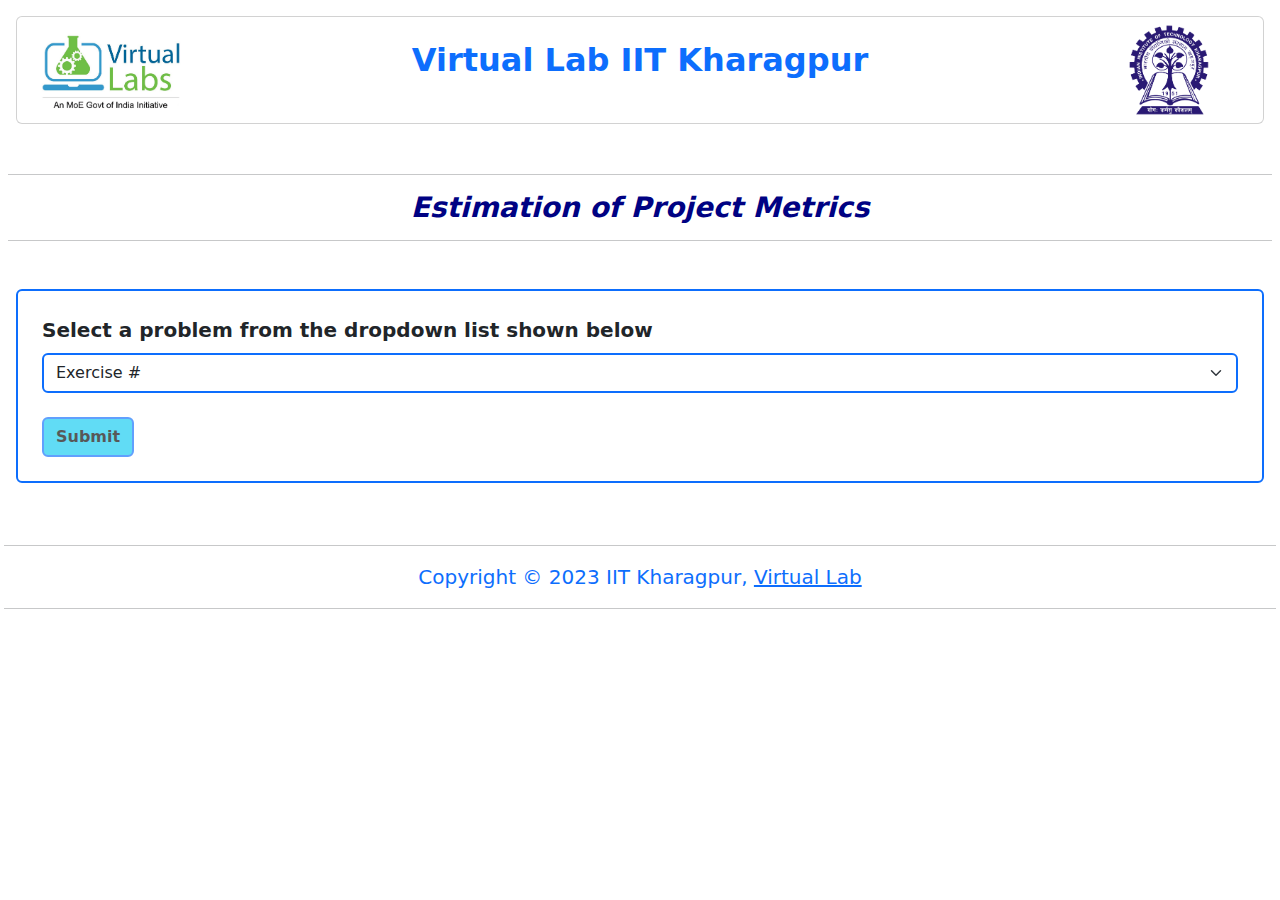
==== commit 38a8c137: "project metrices" ====
--- a/experiment/simulation/projectmetrics_index.html
+++ b/experiment/simulation/projectmetrics_index.html
@@ -95,7 +95,7 @@
     <li>Use of software tools (High)</li>
 </ul>
 <p>(All other cost drivers have nominal rating).</p>
-<p class="fw-bold">Now answer the following:</p>
+<h6>Now answer the following:</h6>
 <ul>
 
   <li>
@@ -106,7 +106,7 @@
   </li>
 </ul>
 
-<p class="fw-bold">Learning Ojectives:</p>  
+<h6>Learning Ojectives:</h6>  
  <ol>
 	<li>Identify type of a project as per COCOMO
 </li>
@@ -776,7 +776,7 @@
 
 <p class="fs-6"> Using Halstead's metrics estimate the effort required to recreate this program.</p>
 
-  <p class="fw-bold">Learning Objectives:</p>
+  <h6>Learning Objectives:</h6>
   <ul>
     <li>Determining estimated effort using Halstead's metrics</li>
   </ul>
--- a/experiment/simulation/css/main.css
+++ b/experiment/simulation/css/main.css
@@ -237,16 +237,20 @@
 
 .greyc{
 color: #797979;
+font-weight: bold;
 }
 .pinkc{
-color:rgb(252, 4, 190)
+color:rgb(252, 4, 190);
+font-weight: bold;
 }
 .bluec{
 color: blue;
+font-weight: bold;
 }
 
 .greenc{
 color: rgb(18, 107, 0);
+font-weight: bold;
 }
 
 /*footer {
